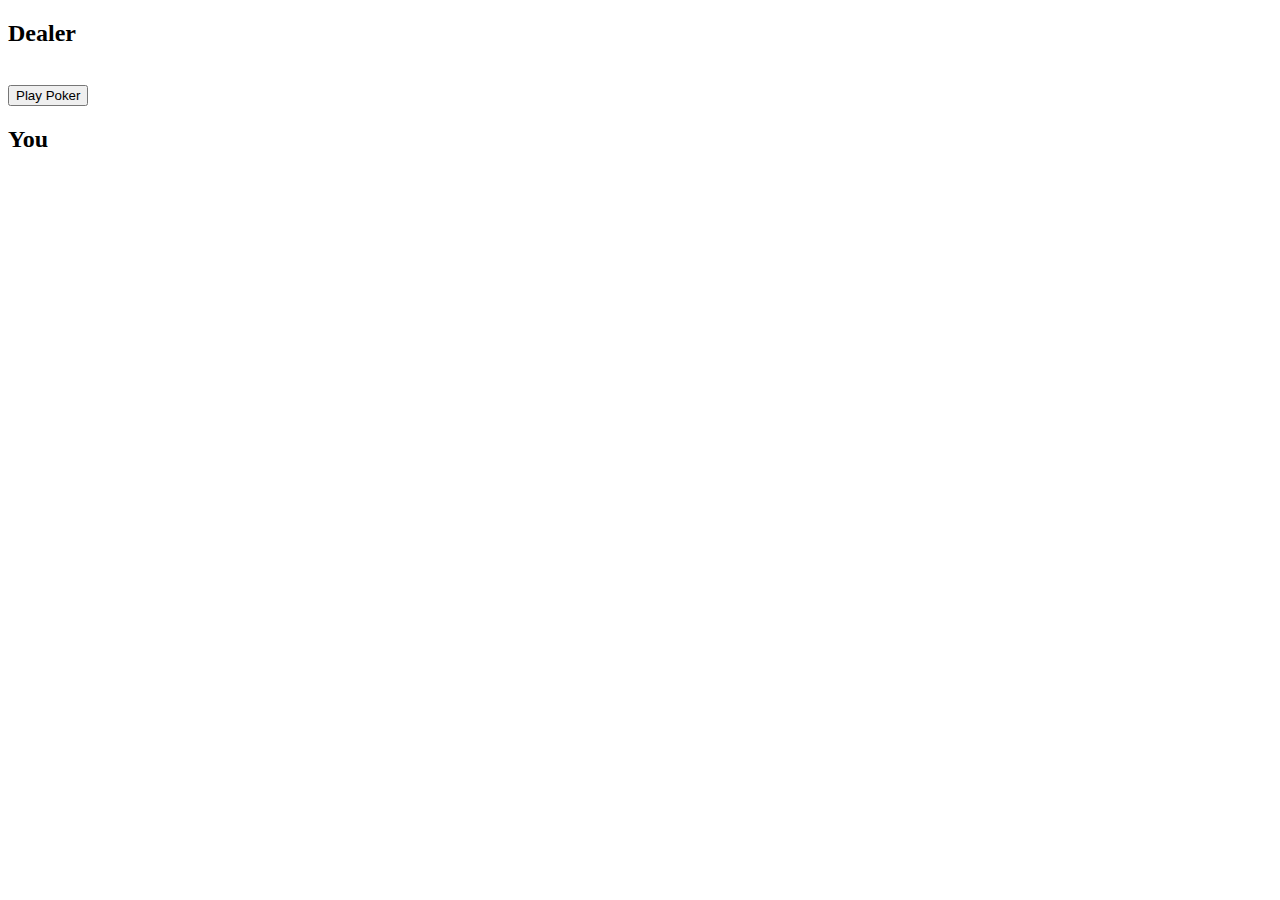
==== src/blackjack/blackjack.html @ e5609564 "functions not fun" ====
<!DOCTYPE html>
<html>
<head>
<title>Blackjack</title>
</head>

<body>
<!-- NAVVVVVVVVVVVVVVVVVVVVVVVVVVV --->

<div id='#computer'>
<h2>Dealer</h2>
<img id='#Computercard1'>
<img id='#Computercard2'>
</div>

<button id='#playblackjack'>Play Poker</button>

<div id='#human'>
<h2>You</h2>
<img id='#humancard1'>
<img id='#humancard2'>
</div>
<script src='./blackjack.js' />
</body>

</html>
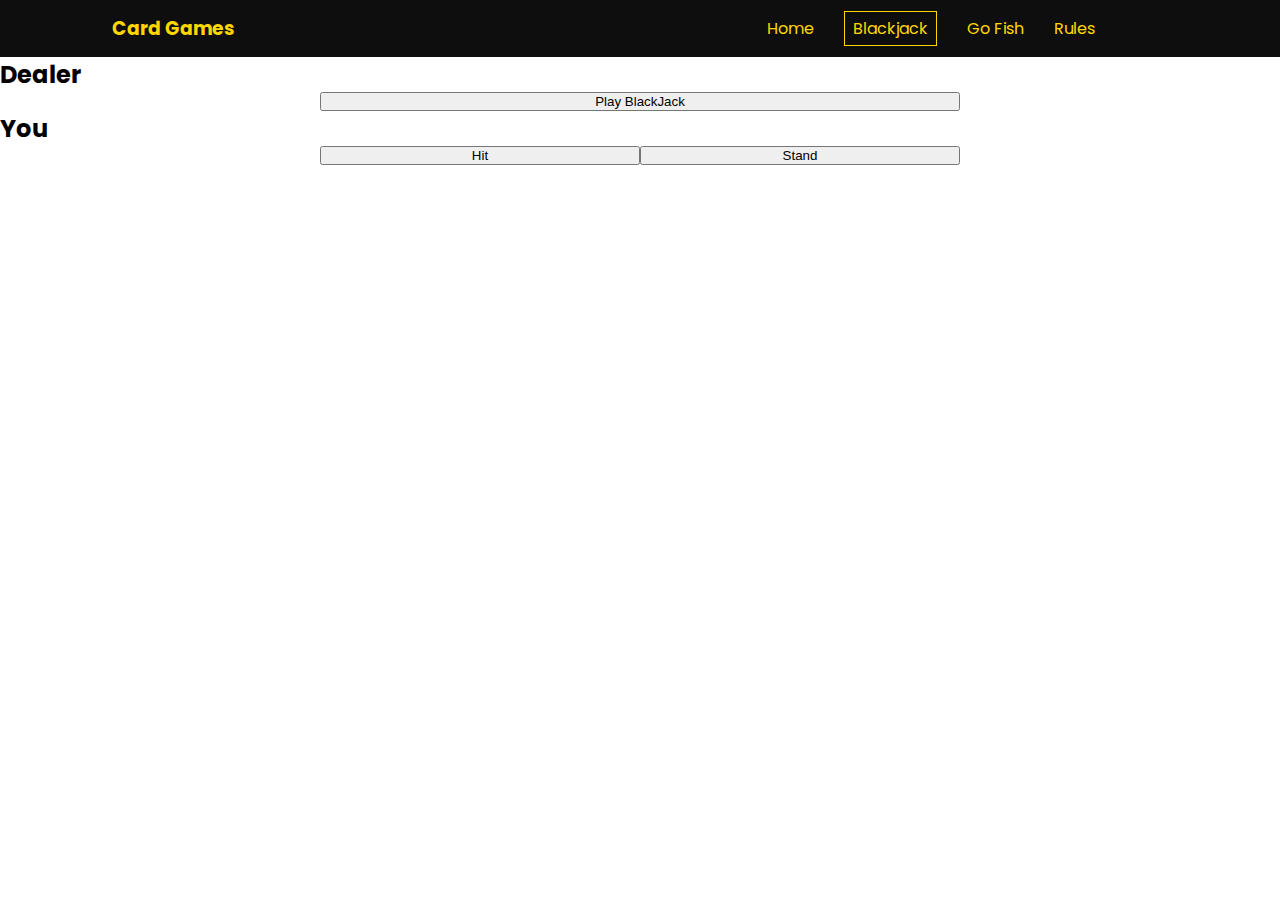
==== commit e269f4c7: "merge" ====
--- a/src/blackjack/blackjack.html
+++ b/src/blackjack/blackjack.html
@@ -2,25 +2,41 @@
 <html>
 <head>
 <title>Blackjack</title>
+<link rel="stylesheet" href="style.css">
+<link href="https://fonts.googleapis.com/css2?family=Poppins&display=swap" rel="stylesheet">
+
+
 </head>
+<header>
+    <div class="logo-title">
+      <img class="logo" src="../img/spade-symbol.svg" alt="logo">
+      <h3 class="title">Card Games</h3>
+    </div>
+    <nav>
+      <ul class="nav-links">
+        <li><a class="nav-link" href="../index.html">Home</a></li>
+        <li><a class="nav-link active" href="./blackjack.html">Blackjack</a></li>
+        <li><a class="nav-link" href="../gofish/gofish.html">Go Fish</a></li>
+        <li><a class="nav-link" href="#">Rules</a></li>
+      </ul>
+    </nav>
+  </header>
+    <body>
+ 
 
-<body>
-<!-- NAVVVVVVVVVVVVVVVVVVVVVVVVVVV --->
+        <div id='computer'>
+            <h2>Dealer</h2>
+        </div>
 
-<div id='#computer'>
-<h2>Dealer</h2>
-<img id='#Computercard1'>
-<img id='#Computercard2'>
-</div>
+        <button id='playblackjack'>Play BlackJack</button>
 
-<button id='#playblackjack'>Play Poker</button>
-
-<div id='#human'>
-<h2>You</h2>
-<img id='#humancard1'>
-<img id='#humancard2'>
-</div>
-<script src='./blackjack.js' />
-</body>
-
+        <div id='human'>
+            <h2>You</h2>
+        </div>
+        <div id="buttonz">
+        <button id='hit'>Hit</button>
+        <button id='stand'>Stand</button>
+        </div>
+        <script src='./blackjack.js'></script>
+    </body>
 </html>
--- a/src/blackjack/style.css
+++ b/src/blackjack/style.css
@@ -0,0 +1,94 @@
+/*Added by yours truly*/
+
+* {
+    padding: 0;
+    margin: 0;
+    box-sizing: border-box;
+}
+
+body {
+    font-family: 'Poppins', sans-serif;
+}
+
+/* Nav Styling */
+
+header {
+    background: rgb(14, 14, 14);
+    display: flex;
+    align-items: center;
+    justify-content: space-between;
+    padding: 0 5rem;
+}
+
+.logo {
+    color: #ffd700;
+    width: 2rem;
+    padding: 1rem;
+}
+
+nav {
+    width: 40%;
+}
+
+.nav-links {
+    display: flex;
+    justify-content: space-around;
+    align-items: center;
+    list-style-type: none;
+    width: 80%;
+    padding: 0;
+}
+
+.nav-link {
+    color: gold;
+    text-decoration: none;
+}
+
+.active {
+    border: 1px solid gold;
+    padding: 0.3rem 0.5rem;
+}
+
+.title {
+    color: gold;
+}
+
+.logo-title {
+    display: flex;
+    align-items: center;
+    justify-content: space-between;
+}
+
+
+
+body {
+    background-image: url("../img/free-vector-red-poker-background1.jpg");
+    display: flex;
+    flex-direction: column;
+    
+}
+
+#playblackjack {
+    width: 50%;
+    margin-left: 25%;
+    margin-right: 25%;
+}
+#stand {
+    
+    width: 25%;
+}
+#hit {
+    
+    margin-left: 25%;
+    width: 25%;
+    
+}
+.human {
+    display: flex;
+    align-items: center;  
+}
+
+#buttonz {
+    display: flex;
+    align-items: center;
+}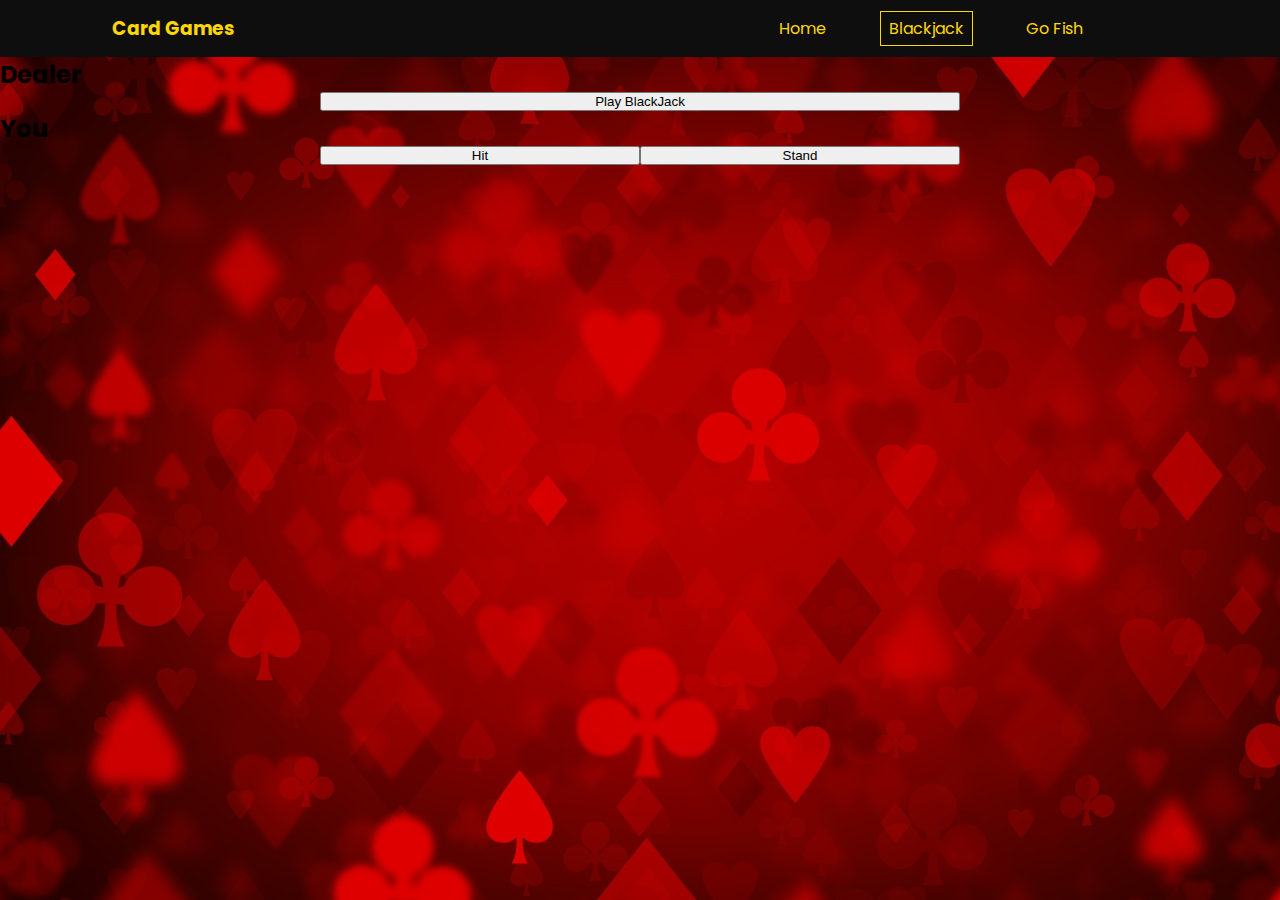
==== commit 190c6043: "Merge pull request #14 from LachlynR/goFish" ====
--- a/src/blackjack/blackjack.html
+++ b/src/blackjack/blackjack.html
@@ -1,42 +1,42 @@
 <!DOCTYPE html>
 <html>
-<head>
-<title>Blackjack</title>
-<link rel="stylesheet" href="style.css">
-<link href="https://fonts.googleapis.com/css2?family=Poppins&display=swap" rel="stylesheet">
-
-
-</head>
-<header>
+  <head>
+    <title>Blackjack</title>
+    <link rel="stylesheet" href="style.css" />
+    <link
+      href="https://fonts.googleapis.com/css2?family=Poppins&display=swap"
+      rel="stylesheet"
+    />
+  </head>
+  <header>
     <div class="logo-title">
-      <img class="logo" src="../img/spade-symbol.svg" alt="logo">
+      <img class="logo" src="../img/spade-symbol.svg" alt="logo" />
       <h3 class="title">Card Games</h3>
     </div>
     <nav>
       <ul class="nav-links">
         <li><a class="nav-link" href="../index.html">Home</a></li>
-        <li><a class="nav-link active" href="./blackjack.html">Blackjack</a></li>
-        <li><a class="nav-link" href="../gofish/gofish.html">Go Fish</a></li>
-        <li><a class="nav-link" href="#">Rules</a></li>
+        <li>
+          <a class="nav-link active" href="./blackjack.html">Blackjack</a>
+        </li>
+        <li><a class="nav-link" href="./../gofish/gofish.html">Go Fish</a></li>
       </ul>
     </nav>
   </header>
-    <body>
- 
+  <body>
+    <div id="computer">
+      <h2>Dealer</h2>
+    </div>
 
-        <div id='computer'>
-            <h2>Dealer</h2>
-        </div>
+    <button id="playblackjack">Play BlackJack</button>
 
-        <button id='playblackjack'>Play BlackJack</button>
-
-        <div id='human'>
-            <h2>You</h2>
-        </div>
-        <div id="buttonz">
-        <button id='hit'>Hit</button>
-        <button id='stand'>Stand</button>
-        </div>
-        <script src='./blackjack.js'></script>
-    </body>
+    <div id="human">
+      <h2>You</h2>
+    </div>
+    <div id="buttonz">
+      <button id="hit">Hit</button>
+      <button id="stand">Stand</button>
+    </div>
+    <script src="./blackjack.js"></script>
+  </body>
 </html>
